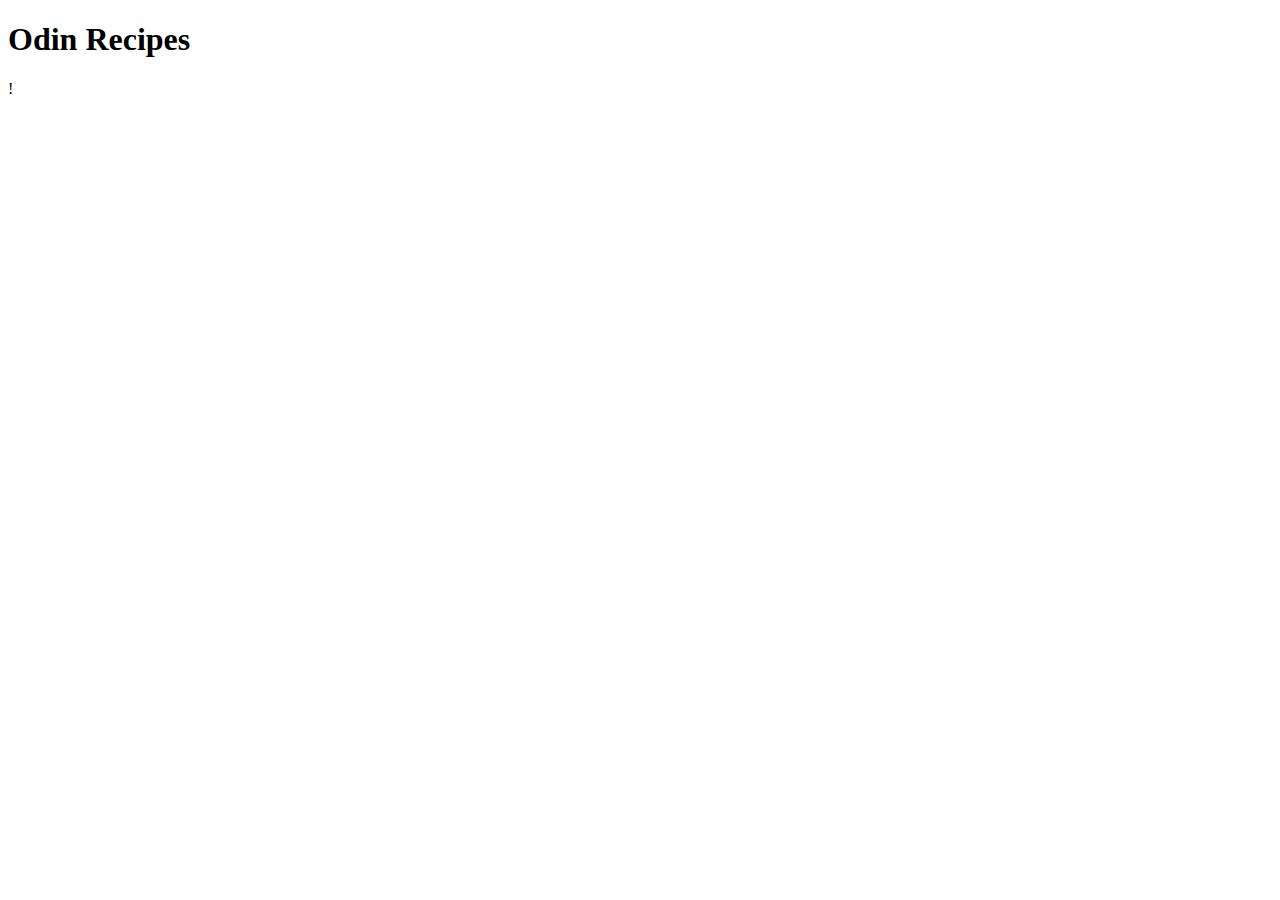
==== index.html @ 1ecffbaf "Initial Content of index.html" ====
<!DOCTYPE html>
<html lang="en">
    <head>
        <meta charset="UTF-8">
        <title>
            Odin Recipe
        </title>
    </head>
    <body>
        <h1>Odin Recipes</h1>
    </body>
</html>
!
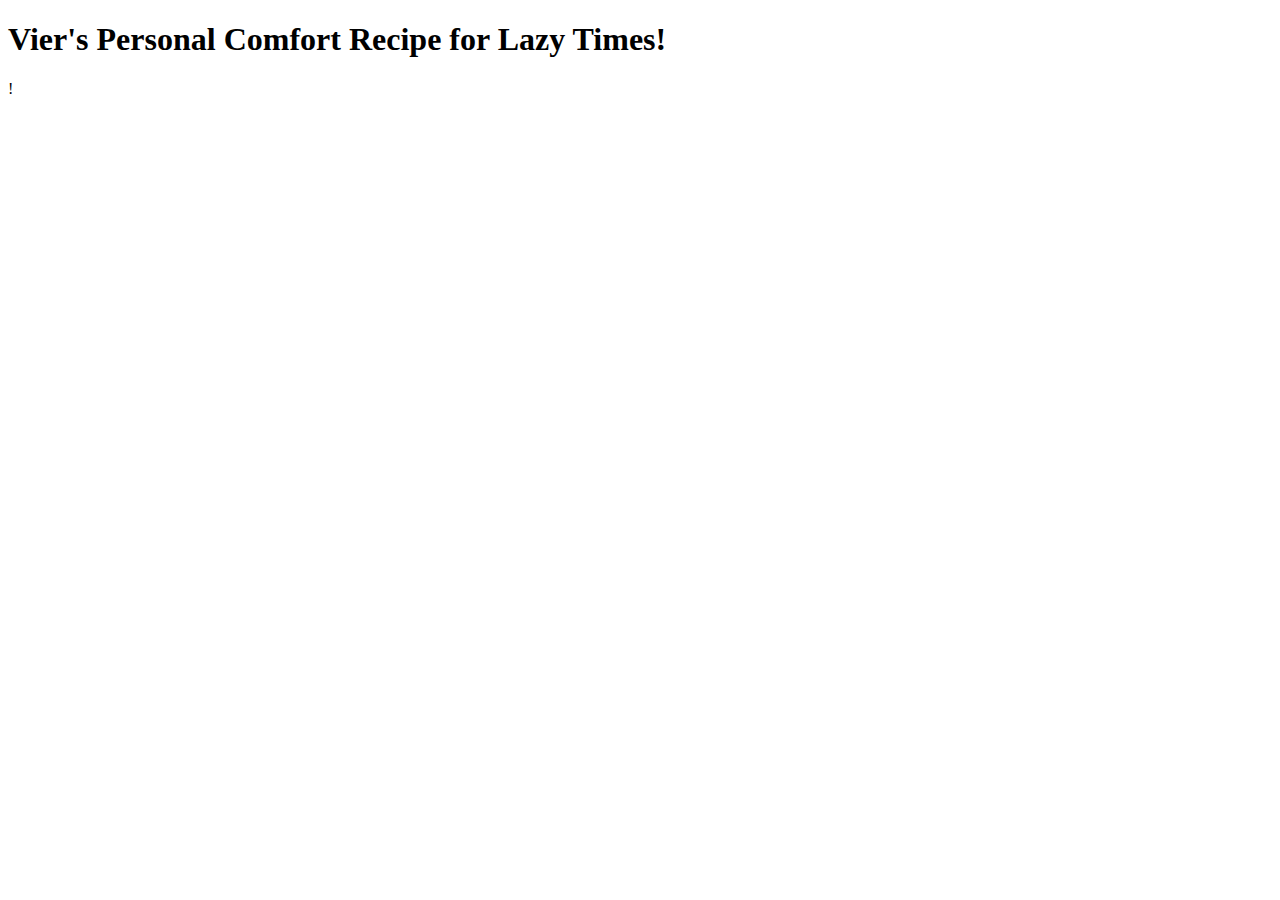
==== commit 7a596d53: "Change index.html content" ====
--- a/index.html
+++ b/index.html
@@ -3,11 +3,11 @@
     <head>
         <meta charset="UTF-8">
         <title>
-            Odin Recipe
+            Lazy but Experienced Recipes
         </title>
     </head>
     <body>
-        <h1>Odin Recipes</h1>
+        <h1>Vier's Personal Comfort Recipe for Lazy Times!</h1>
     </body>
 </html>
 !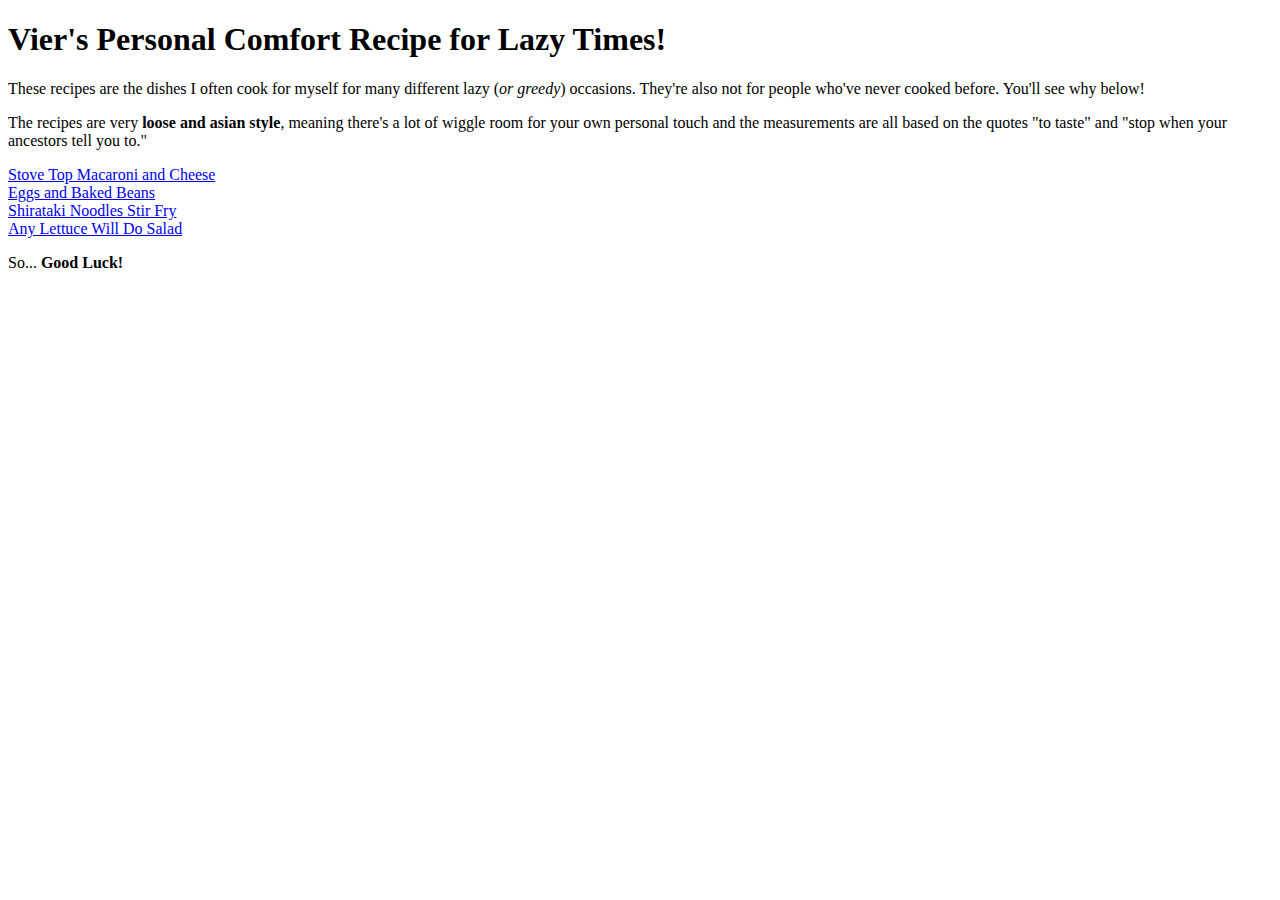
==== commit 5878ab80: "Add recipe pages to index.html" ====
--- a/index.html
+++ b/index.html
@@ -6,8 +6,29 @@
             Lazy but Experienced Recipes
         </title>
     </head>
-    <body>
+    <body width="1080px">
         <h1>Vier's Personal Comfort Recipe for Lazy Times!</h1>
+
+        <p>
+            These recipes are the dishes I often cook for myself for many different lazy (<em>or greedy</em>) occasions. They're also not for people who've never cooked before. You'll see why below!
+        </p>
+
+        <p> 
+            The recipes are very <strong>loose and asian style</strong>, meaning there's a lot of wiggle room for your own personal touch and the measurements are all based on the quotes "to taste" and "stop when your ancestors tell you to."
+        </p>
+
+        <p>
+            <a href="./recipes/mac-n-cheese.html">Stove Top Macaroni and Cheese</a>
+            <br>
+            <a href="./recipes/egg-n-bakebeans.html">Eggs and Baked Beans</a>
+            <br>
+            <a href="./recipes/shirataki-stir.html">Shirataki Noodles Stir Fry</a>
+            <br>
+            <a href="./recipes/lettuce-salad.html">Any Lettuce Will Do Salad</a>
+        </p>
+
+        <p>
+            So... <strong>Good Luck!</strong>
+        </p>
     </body>
-</html>
-!+</html>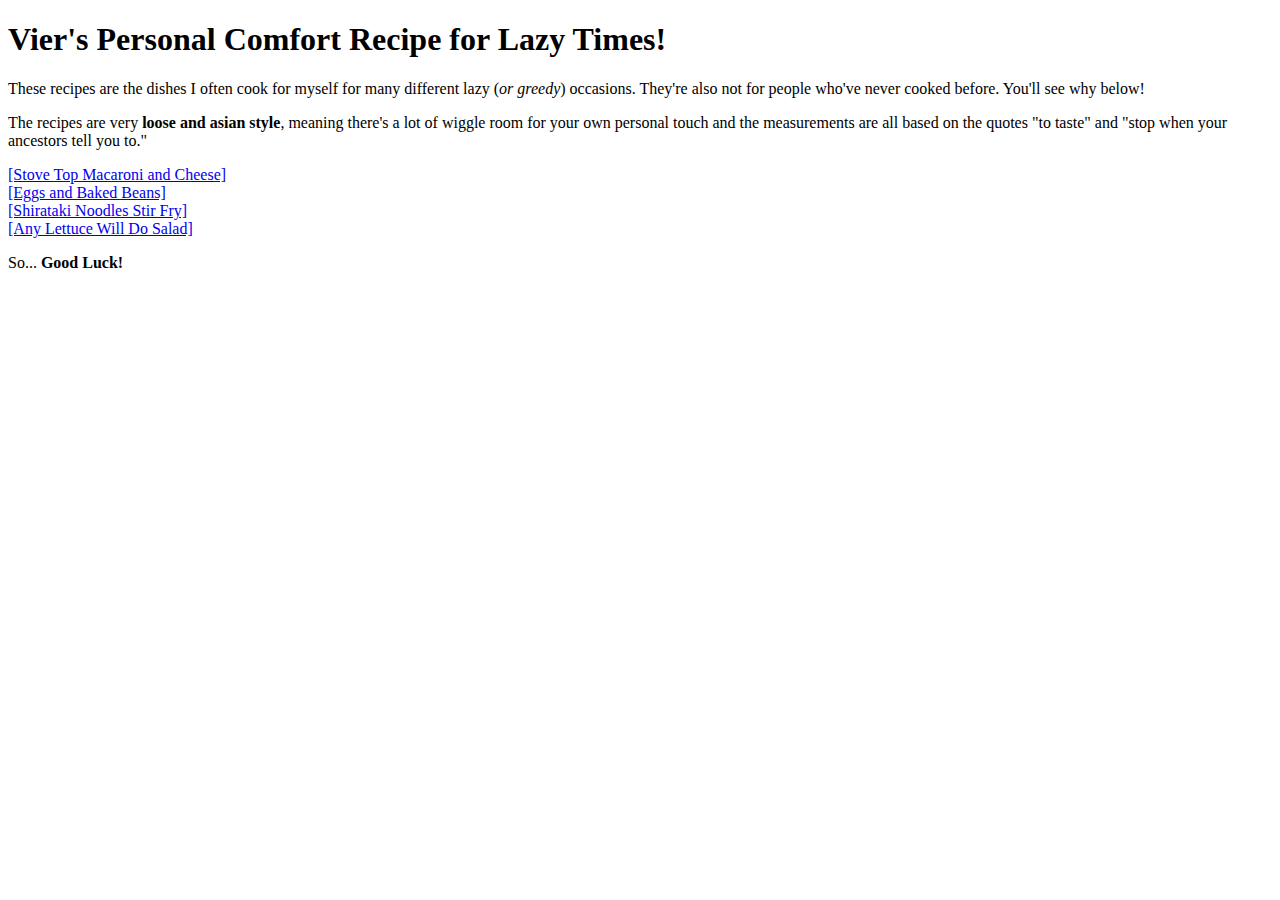
==== commit 375560b8: "Change index.html body: Minor" ====
--- a/index.html
+++ b/index.html
@@ -18,13 +18,13 @@
         </p>
 
         <p>
-            <a href="./recipes/mac-n-cheese.html">Stove Top Macaroni and Cheese</a>
+            <a href="./recipes/mac-n-cheese.html">[Stove Top Macaroni and Cheese]</a>
             <br>
-            <a href="./recipes/egg-n-bakebeans.html">Eggs and Baked Beans</a>
+            <a href="./recipes/egg-n-bakebeans.html">[Eggs and Baked Beans]</a>
             <br>
-            <a href="./recipes/shirataki-stir.html">Shirataki Noodles Stir Fry</a>
+            <a href="./recipes/shirataki-stir.html">[Shirataki Noodles Stir Fry]</a>
             <br>
-            <a href="./recipes/lettuce-salad.html">Any Lettuce Will Do Salad</a>
+            <a href="./recipes/lettuce-salad.html">[Any Lettuce Will Do Salad]</a>
         </p>
 
         <p>
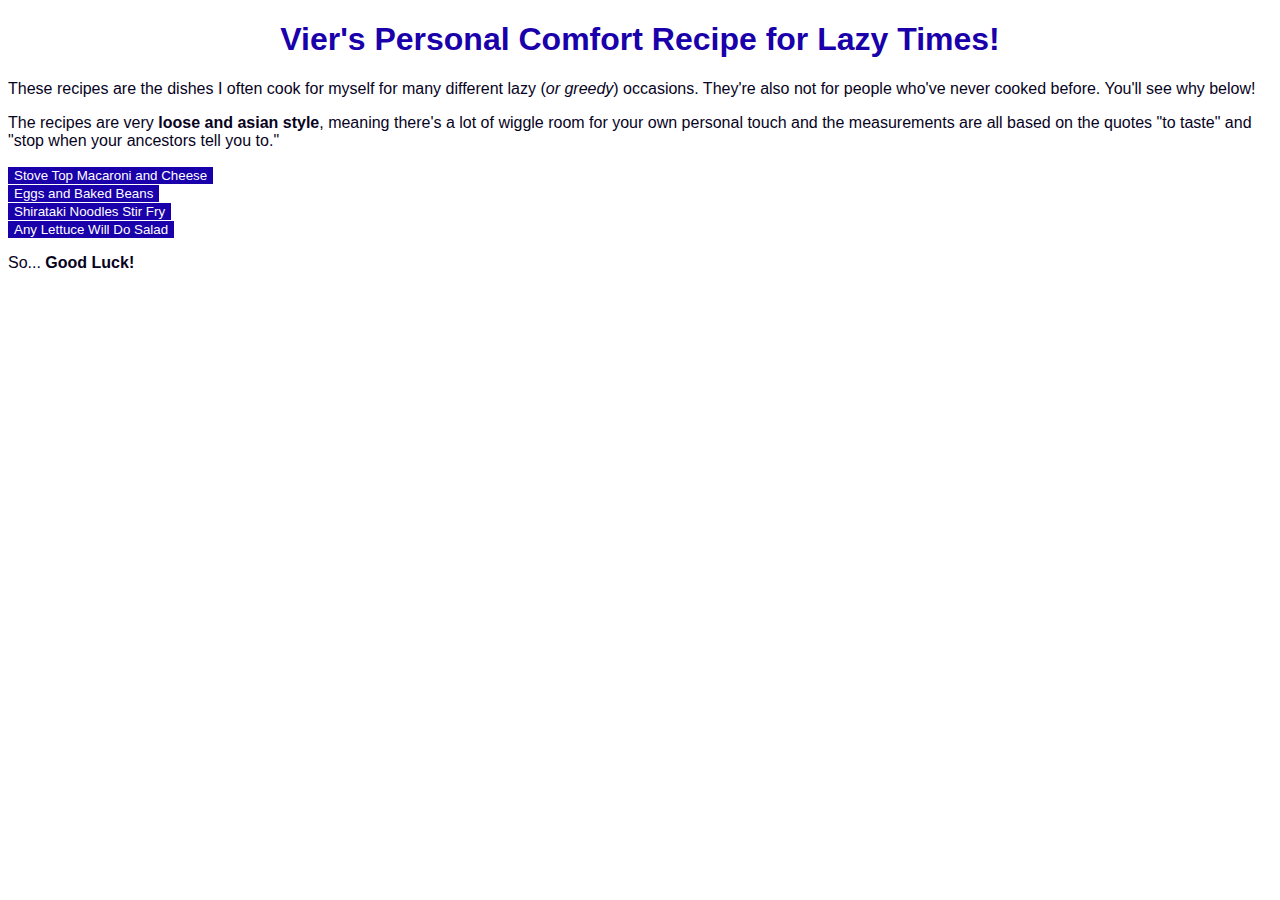
==== commit eaa06e76: "Added style.css n Buttons: all pages" ====
--- a/index.html
+++ b/index.html
@@ -2,6 +2,7 @@
 <html lang="en">
     <head>
         <meta charset="UTF-8">
+        <link rel="stylesheet" href="style.css">
         <title>
             Lazy but Experienced Recipes
         </title>
@@ -17,17 +18,17 @@
             The recipes are very <strong>loose and asian style</strong>, meaning there's a lot of wiggle room for your own personal touch and the measurements are all based on the quotes "to taste" and "stop when your ancestors tell you to."
         </p>
 
-        <p>
-            <a href="./recipes/mac-n-cheese.html">[Stove Top Macaroni and Cheese]</a>
+        <p class="click recipe">
+            <a href="./recipes/mac-n-cheese.html"><button>Stove Top Macaroni and Cheese</button></a>
             <br>
-            <a href="./recipes/egg-n-bakebeans.html">[Eggs and Baked Beans]</a>
+            <a href="./recipes/egg-n-bakebeans.html"><button>Eggs and Baked Beans</button></a>
             <br>
-            <a href="./recipes/shirataki-stir.html">[Shirataki Noodles Stir Fry]</a>
+            <a href="./recipes/shirataki-stir.html"><button>Shirataki Noodles Stir Fry</button></a>
             <br>
-            <a href="./recipes/lettuce-salad.html">[Any Lettuce Will Do Salad]</a>
+            <a href="./recipes/lettuce-salad.html"><button>Any Lettuce Will Do Salad</button></a>
         </p>
 
-        <p>
+        <p class="end_index">
             So... <strong>Good Luck!</strong>
         </p>
     </body>
--- a/style.css
+++ b/style.css
@@ -0,0 +1,15 @@
+* {
+    font-family: 'Gill Sans', 'Gill Sans MT', Calibri, 'Trebuchet MS', sans-serif;
+    color: #07031e;
+}
+
+h1 {
+    text-align: center;
+    color: #1900aa;
+}
+
+button {
+    background-color: #1900aa;
+    border: none;
+    color: white;
+}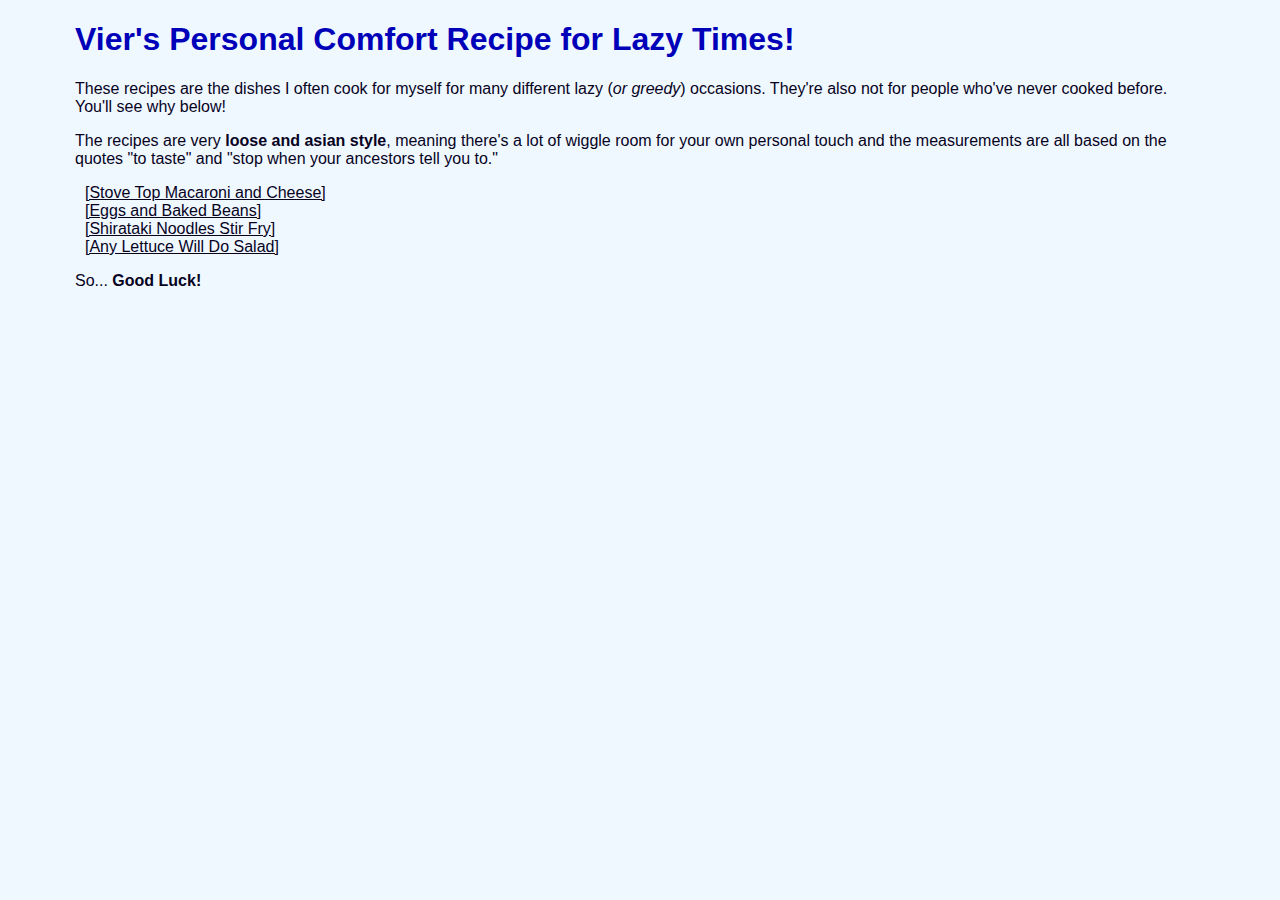
==== commit ecd5dce7: "Change button to hover link" ====
--- a/index.html
+++ b/index.html
@@ -18,14 +18,14 @@
             The recipes are very <strong>loose and asian style</strong>, meaning there's a lot of wiggle room for your own personal touch and the measurements are all based on the quotes "to taste" and "stop when your ancestors tell you to."
         </p>
 
-        <p class="click recipe">
-            <a href="./recipes/mac-n-cheese.html"><button>Stove Top Macaroni and Cheese</button></a>
+        <p>
+            <a href="./recipes/mac-n-cheese.html" class="click recipe">[Stove Top Macaroni and Cheese]</a>
             <br>
-            <a href="./recipes/egg-n-bakebeans.html"><button>Eggs and Baked Beans</button></a>
+            <a href="./recipes/egg-n-bakebeans.html" class="click recipe">[Eggs and Baked Beans]</a>
             <br>
-            <a href="./recipes/shirataki-stir.html"><button>Shirataki Noodles Stir Fry</button></a>
+            <a href="./recipes/shirataki-stir.html" class="click recipe">[Shirataki Noodles Stir Fry]</a>
             <br>
-            <a href="./recipes/lettuce-salad.html"><button>Any Lettuce Will Do Salad</button></a>
+            <a href="./recipes/lettuce-salad.html" class="click recipe">[Any Lettuce Will Do Salad]</a>
         </p>
 
         <p class="end_index">
--- a/style.css
+++ b/style.css
@@ -3,13 +3,23 @@
     color: #07031e;
 }
 
-h1 {
-    text-align: center;
-    color: #1900aa;
+body {
+    margin: 0px 75px 75px;
+    /* clockwise top right bottom left */
+    background-color: aliceblue;
 }
 
-button {
-    background-color: #1900aa;
-    border: none;
+h1, h2, h3  {
+    color:rgb(0, 0, 185);
+}
+
+.click {
+    padding: 0px 10px 5px 10px;
+    margin: 0px 12px 12px 0px;
+}
+
+a:hover {
+    background-color: rgb(0, 0, 185);
     color: white;
-}+}
+
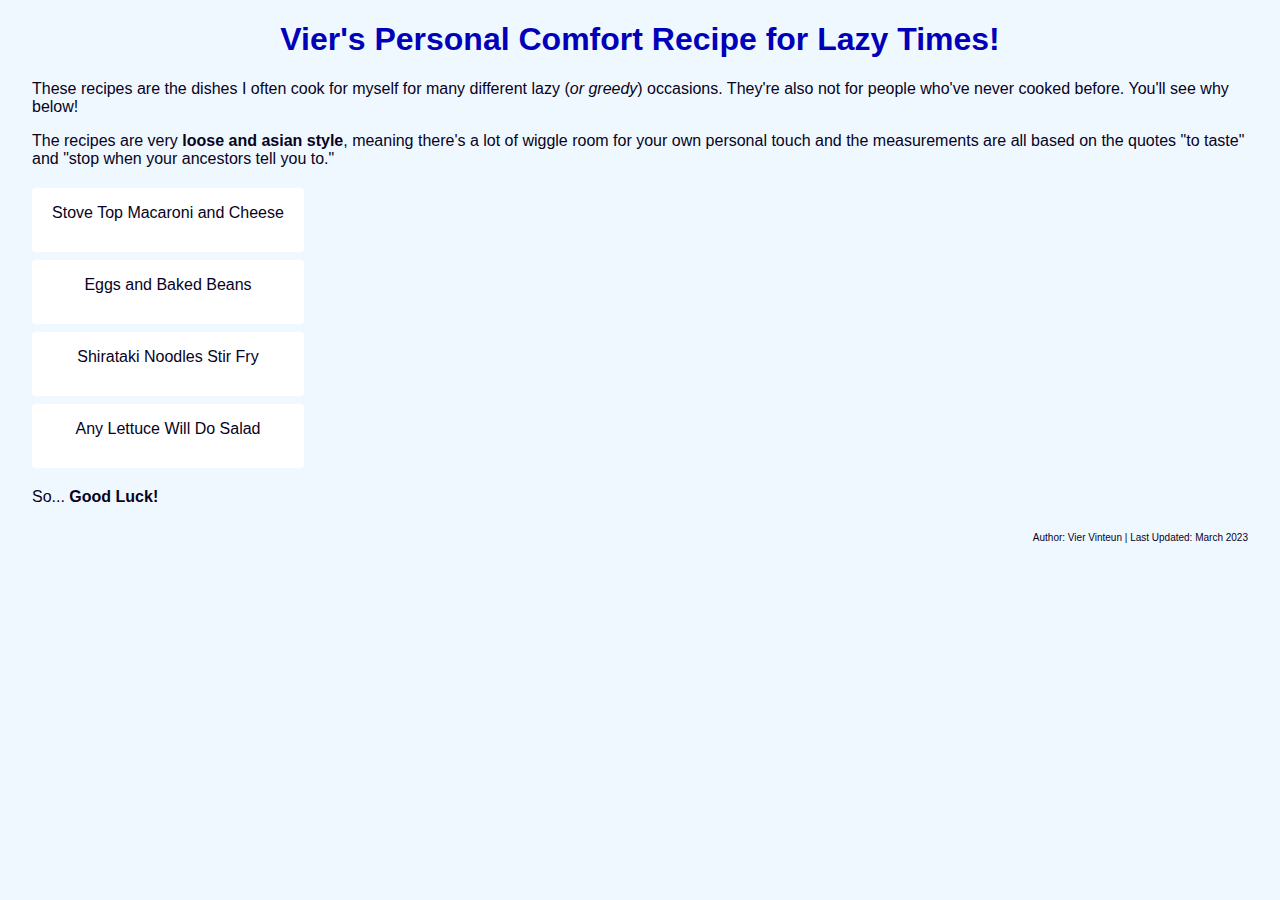
==== commit bebf071b: "div: all files, img size: style.css, responsive website experiment" ====
--- a/index.html
+++ b/index.html
@@ -1,5 +1,6 @@
 <!DOCTYPE html>
 <html lang="en">
+
     <head>
         <meta charset="UTF-8">
         <link rel="stylesheet" href="style.css">
@@ -7,29 +8,32 @@
             Lazy but Experienced Recipes
         </title>
     </head>
-    <body width="1080px">
-        <h1>Vier's Personal Comfort Recipe for Lazy Times!</h1>
+    <body>
+    
+    <main>
+    <div class="index intro">
+        <h1 id="index-title">Vier's Personal Comfort Recipe for Lazy Times!</h1>
 
         <p>
             These recipes are the dishes I often cook for myself for many different lazy (<em>or greedy</em>) occasions. They're also not for people who've never cooked before. You'll see why below!
         </p>
-
         <p> 
             The recipes are very <strong>loose and asian style</strong>, meaning there's a lot of wiggle room for your own personal touch and the measurements are all based on the quotes "to taste" and "stop when your ancestors tell you to."
         </p>
+    </div>
 
-        <p>
-            <a href="./recipes/mac-n-cheese.html" class="click recipe">[Stove Top Macaroni and Cheese]</a>
-            <br>
-            <a href="./recipes/egg-n-bakebeans.html" class="click recipe">[Eggs and Baked Beans]</a>
-            <br>
-            <a href="./recipes/shirataki-stir.html" class="click recipe">[Shirataki Noodles Stir Fry]</a>
-            <br>
-            <a href="./recipes/lettuce-salad.html" class="click recipe">[Any Lettuce Will Do Salad]</a>
-        </p>
+    <article class="all-recipe">
+        <a href="./recipes/mac-n-cheese.html" class="recipe">Stove Top Macaroni and Cheese</a>
+        <a href="./recipes/egg-n-bakebeans.html" class="recipe">Eggs and Baked Beans</a>
+        <a href="./recipes/shirataki-stir.html" class="recipe">Shirataki Noodles Stir Fry</a>
+        <a href="./recipes/lettuce-salad.html" class="recipe">Any Lettuce Will Do Salad</a>
+    </article>
 
-        <p class="end_index">
-            So... <strong>Good Luck!</strong>
-        </p>
+        <p>So... <strong>Good Luck!</strong></p>
+    </main>
+
+    <footer class="index footer">
+        <p>Author: Vier Vinteun | Last Updated: March 2023</p>
+    </footer>
     </body>
 </html>--- a/style.css
+++ b/style.css
@@ -4,7 +4,10 @@
 }
 
 body {
-    margin: 0px 75px 75px;
+    display: flex;
+    flex-direction: column;
+    flex: 1 1 auto;
+    margin: 0px 2rem 2rem;
     /* clockwise top right bottom left */
     background-color: aliceblue;
 }
@@ -13,9 +16,40 @@
     color:rgb(0, 0, 185);
 }
 
-.click {
-    padding: 0px 10px 5px 10px;
-    margin: 0px 12px 12px 0px;
+p {
+    margin: 1em 0em;
+}
+
+footer {
+    text-align: right;
+    font-size: x-small;
+}
+
+img {
+    flex: initial;
+    width: 720px
+}
+
+.all-recipe {
+    display:flex;
+    flex: 1 1 auto;
+    flex-direction: column;
+    text-align: center;
+    justify-content: center;
+}
+
+.recipe {
+    padding: 1rem;
+    margin: 0.25rem 0;
+    border-radius: 0.25rem;
+    height: 2rem;
+    width: 15rem;
+    font-size: 12pt;
+    background-color: #ffffff;
+}
+
+a {
+    text-decoration: none;
 }
 
 a:hover {
@@ -23,3 +57,6 @@
     color: white;
 }
 
+#index-title {
+    text-align: center;
+}